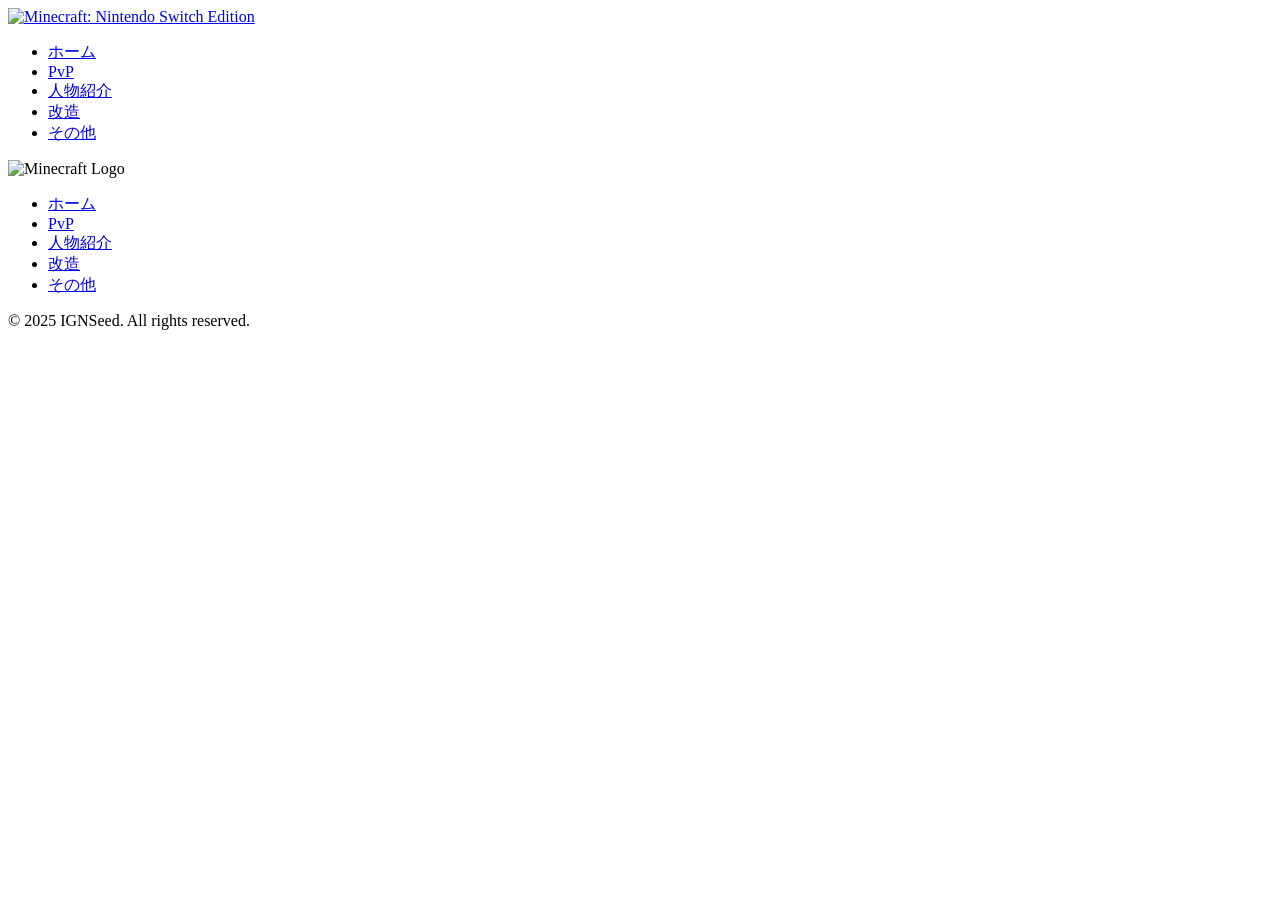
==== hack.html @ 0ada05fd "Add files via upload" ====
<!DOCTYPE html>
<html lang="ja">
<head>
  <meta charset="UTF-8">
  <meta name="viewport" content="width=device-width, initial-scale=1.0">
  <meta property="og:url" content="https://ignseed.github.io/Minecraft-Nintendo-Switch-Edition/hack.html">
  <meta property="og:title" content="Minecraft: Nintendo Switch Edition - Hack">
  <meta property="og:description" content="Minecraft: Nintendo Switch Editionの改造について説明しているサイトです。">
  <meta property="og:image" content="https://ignseed.github.io/Minecraft-Nintendo-Switch-Edition/images/Minecraft%20Nintendo%20Switch%20Edition.png">
  <meta property="og:type" content="website">
  <meta property="og:locale" content="ja_JP">
  <meta property="og:site_name" content="IGNSeed">
  <title>Minecraft: Nintendo Switch Edition - Hack</title>
  <link rel="stylesheet" href="css/hack/hack.css">
  <link rel="shortcut icon" href="images/logo.ico">
</head>
<body>
<header>
  <div class="logo">
    <a href="https://ignseed.github.io/Minecraft-Nintendo-Switch-Edition/index.html"><img src="images/Minecraft-Nintendo-Switch-Edition-logo.png" alt="Minecraft: Nintendo Switch Edition"></a>
  </div>
  <nav>
    <ul>
      <li><a href="index.html">ホーム</a></li>
      <li><a href="pvp.html">PvP</a></li>
      <li><a href="person.html">人物紹介</a></li>
      <li><a href="hack.html">改造</a></li>
      <li><a href="other.html">その他</a></li>
    </ul>
  </nav>
</header>
<main>

</main>
<footer>
  <div class="footer-content">
    <div class="footer-logo">
      <img src="images/Minecraft-Nintendo-Switch-Edition-logo.png" alt="Minecraft Logo">
    </div>
    <nav class="footer-nav">
      <ul>
        <li><a href="index.html">ホーム</a></li>
        <li><a href="pvp.html">PvP</a></li>
        <li><a href="person.html">人物紹介</a></li>
        <li><a href="hack.html">改造</a></li>
        <li><a href="other.html">その他</a></li>
      </ul>
    </nav>
    <p class="footer-copy">&copy; 2025 IGNSeed. All rights reserved.</p>
  </div>
</footer>
</body>
</html>
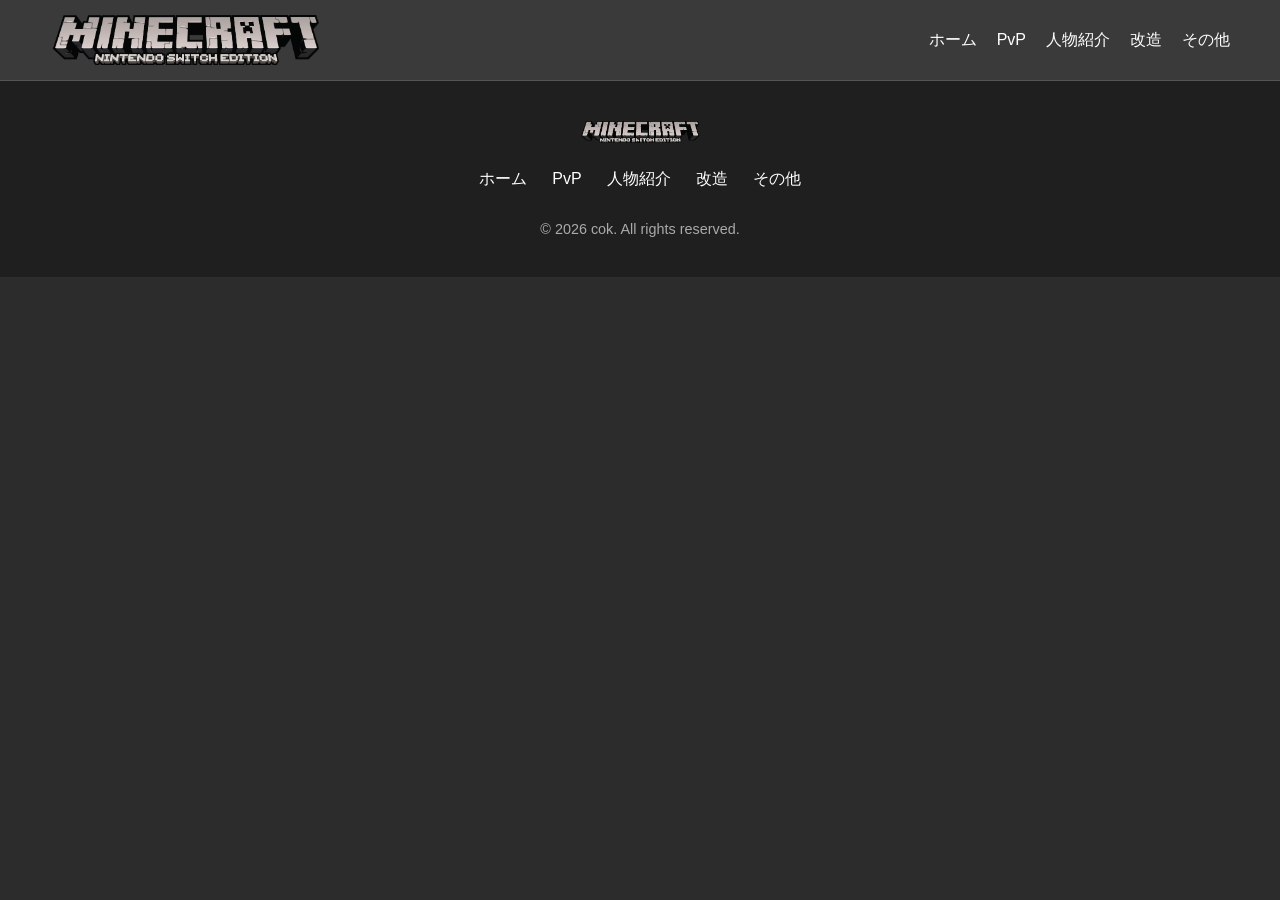
==== commit 50feb118: "Update hack.html" ====
--- a/hack.html
+++ b/hack.html
@@ -6,7 +6,7 @@
   <meta property="og:url" content="https://ignseed.github.io/Minecraft-Nintendo-Switch-Edition/hack.html">
   <meta property="og:title" content="Minecraft: Nintendo Switch Edition - Hack">
   <meta property="og:description" content="Minecraft: Nintendo Switch Editionの改造について説明しているサイトです。">
-  <meta property="og:image" content="https://ignseed.github.io/Minecraft-Nintendo-Switch-Edition/images/Minecraft%20Nintendo%20Switch%20Edition.png">
+  <meta property="og:image" content="https://Techn0cok1qq.github.io/Minecraft-Nintendo-Switch-Edition/images/Minecraft%20Nintendo%20Switch%20Edition.png">
   <meta property="og:type" content="website">
   <meta property="og:locale" content="ja_JP">
   <meta property="og:site_name" content="IGNSeed">
@@ -46,8 +46,8 @@
         <li><a href="other.html">その他</a></li>
       </ul>
     </nav>
-    <p class="footer-copy">&copy; 2025 IGNSeed. All rights reserved.</p>
+    <p class="footer-copy">&copy; 2026 cok. All rights reserved.</p>
   </div>
 </footer>
 </body>
-</html>+</html>
--- a/css/hack/hack.css
+++ b/css/hack/hack.css
@@ -0,0 +1,132 @@
+@charset "UTF-8";
+
+* {
+  margin: 0;
+  padding: 0;
+  box-sizing: border-box;
+  font-family: 'Helvetica Neue', Arial, sans-serif;
+}
+
+html, body {
+  min-height: 100%;
+  background-color: #2c2c2c;
+  color: #ffffff;
+}
+
+/*=====header=====*/
+header {
+  display: flex;
+  justify-content: space-between;
+  align-items: center;
+  padding: 15px 50px;
+  background-color: #3a3a3a;
+  border-bottom: 1px solid #555;
+  flex-wrap: wrap;
+}
+
+.logo img {
+  height: 50px;
+  width: auto;
+  display: block;
+}
+
+nav ul {
+  list-style: none;
+  display: flex;
+  gap: 20px;
+  flex-wrap: wrap;
+}
+
+nav ul li a {
+  text-decoration: none;
+  color: #ffffff;
+  font-weight: 500;
+  font-size: 1rem;
+  line-height: 1.5;
+  display: inline-block;
+  transition: color 0.3s;
+}
+
+nav ul li a:hover {
+  color: #ffdd59;
+}
+
+/*=====footer=====*/
+footer {
+  background-color: #1f1f1f;
+  color: #ffffff;
+  padding: 40px 10%;
+}
+
+.footer-content {
+  display: flex;
+  flex-direction: column;
+  align-items: center;
+  gap: 20px;
+  text-align: center;
+}
+
+.footer-logo img {
+  width: 120px;
+  height: auto;
+}
+
+.footer-nav ul {
+  list-style: none;
+  display: flex;
+  gap: 25px;
+  padding: 0;
+  margin: 0;
+  flex-wrap: wrap;
+  justify-content: center;
+}
+
+.footer-nav ul li a {
+  text-decoration: none;
+  color: #ffffff;
+  transition: color 0.3s;
+}
+
+.footer-nav ul li a:hover {
+  color: #ffdd59;
+}
+
+.footer-copy {
+  font-size: 0.9rem;
+  color: #aaaaaa;
+  margin-top: 10px;
+}
+
+/*=====レスポンシブ対応=====*/
+@media (max-width: 1024px) {
+  header {
+    flex-direction: column;
+    align-items: center;
+    text-align: center;
+    padding: 15px 20px;
+  }
+  nav ul {
+    flex-direction: column;
+    gap: 12px;
+    width: auto;
+    margin-top: 15px;
+  }
+}
+
+@media (max-width: 768px) {
+  header {
+    padding: 10px 15px;
+  }
+  nav ul {
+    gap: 10px;
+  }
+}
+
+@media (max-width: 480px) {
+  .logo img {
+    height: 45px;
+  }
+  nav ul {
+    gap: 6px;
+  }
+}
